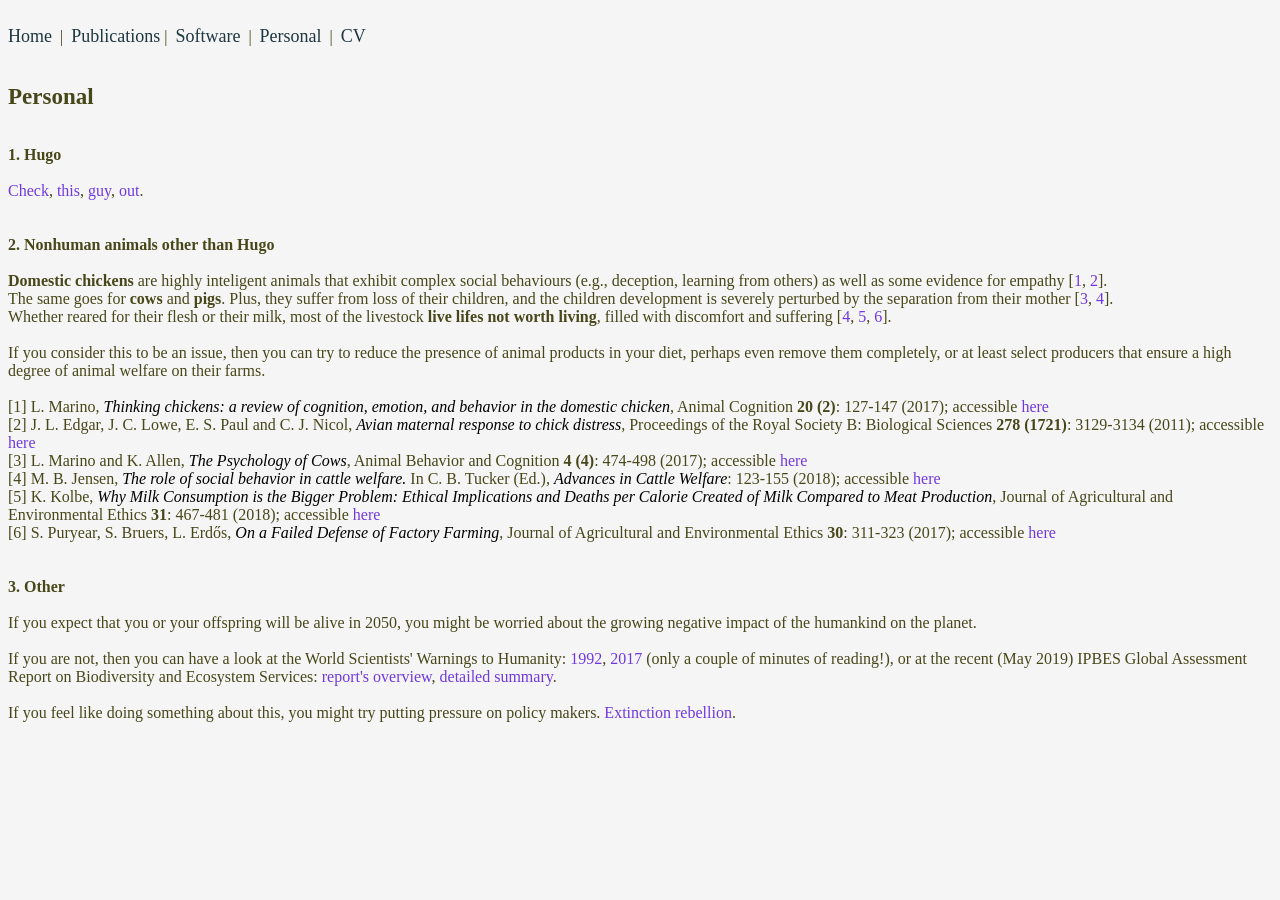
==== perssonal.html @ b8c838b6 "Add files via upload" ====
<!DOCTYPE html PUBLIC "-//W3C//DTD HTML 4.01 Transitional//EN">
<html>

<head>










  <style></style>










  <title>Wojciech Wide&#322;'s personal</title>
  <!-- what follows removes underscore from hyperlinks -->
  <style type="text/css">
    a {
      text-decoration: none
    }
  </style>
</head>


<body style="background-color: rgb(245, 245, 245); color: rgb(71, 71, 25);" alink="#7139df" link="#7139df" vlink="#7139df">










  <br>










  <a href="https://wwidel.github.io/">
    <font color="#1e3740" size="+1">Home</font>
  </a>&nbsp;|&nbsp;<a href="publications.html">
    <font color="#1e3740" size="+1">Publications</font>
  </a> |&nbsp;<a href="sofft.html">
    <font color="#1e3740" size="+1">Software</font>
  </a>&nbsp;|&nbsp;<a href="perssonal.html">
    <font color="#1e3740" size="+1">Personal</font>
  </a>&nbsp;|&nbsp;<a href="widel_cv.pdf">
    <font color="#1e3740" size="+1">CV</font>
  </a>
  <br>










  <br>










  <br>










  <big><big><span style="font-weight: bold;">Personal</span></big></big><br>










  <br>










  <span style="font-weight: bold;"><br>










    1. Hugo</span><br>










  <br>










  <a href="h/8e354137857ad4e91305e4265610dba4.png">Check</a>, <a href="h/8395909b89726eeef52954da20ba8bb7.png">this</a>, <a href="h/45d3d6acde45b39a26a9d5a54f36d6c9.png">guy</a>, <a href="h/58a62708e1736505fa2766186329f125.png">out</a>.<br>










  <br>










  <br>










  <span style="font-weight: bold;">2. Nonhuman animals other than Hugo<br>










    <br>










    Domestic chickens</span> are highly inteligent animals that exhibit
  complex social behaviours (e.g., deception, learning from others) as
  well as some evidence for empathy [<a href="#1">1</a>, <a href="#2">2</a>].<br>








  <span style="font-weight: bold;"></span>The same goes for <span style="font-weight: bold;">cows</span> and <span style="font-weight: bold;">pigs</span>.
  Plus, they suffer from loss of their children, and the children
  development is severely perturbed by the separation from their mother [<a href="#3">3</a>, <a href="#welfare">4</a>].<br>





  Whether reared for their flesh or their milk, most of the livestock
  <span style="font-weight: bold;">live lifes not worth living</span>, filled with discomfort and suffering [<a href="#welfare">4</a>,&nbsp;<a href="#milk">5</a>, <a href="#ff">6</a>].<br>




  <br>





  If you consider this to be an issue, then you can try to reduce the
  presence of animal products in your diet, perhaps even remove them
  completely, or at least select producers that ensure a high degree of animal welfare on their farms.<br>






  <br>








  <a name="1"></a>[1] L. Marino<span style="font-style: italic;"></span>,&nbsp;<span style="color: rgb(0, 0, 0); font-style: italic;"></span><span style="color: rgb(0, 0, 0); font-style: italic;">Thinking chickens: a review of cognition, emotion,
    and behavior in the domestic chicken</span>,&nbsp;Animal Cognition&nbsp;<span style="font-weight: bold;"><span style="font-weight: bold;">20<span style="font-weight: bold;"> (2)</span></span></span>:
  127-147&nbsp;(2017); accessible <a href="https://www.researchgate.net/publication/312025719_Thinking_chickens_a_review_of_cognition_emotion_and_behavior_in_the_domestic_chicken">here</a><br>








  <a name="2"></a>[2] J. L. Edgar, J. C. Lowe, E. S. Paul and C. J. Nicol,&nbsp;<span style="color: rgb(0, 0, 0); font-style: italic;">Avian maternal response to chick distress</span>,&nbsp;Proceedings of the Royal Society B: Biological Sciences
  <span style="font-weight: bold;"><span style="font-weight: bold;">278<span style="font-weight: bold;"> (1721)</span></span></span>:&nbsp;3129-3134&nbsp;(2011); accessible <a href="https://doi.org/10.1098/rspb.2010.2701">here</a><br>








  <a name="3"></a>[3] L. Marino and K. Allen,&nbsp;<span style="color: rgb(0, 0, 0); font-style: italic;"></span><span style="color: rgb(0, 0, 0); font-style: italic;">The Psychology of Cows</span>,&nbsp;Animal Behavior and Cognition&nbsp;<span
    style="font-weight: bold;"><span style="font-weight: bold;">4<span style="font-weight: bold;"> (4)</span></span></span>: 474-498&nbsp;(2017); accessible <a href="https://dx.doi.org/10.26451/abc.04.04.06.2017">here<br>






  </a><a name="welfare"></a>[4] M. B. Jensen,&nbsp;<span style="color: rgb(0, 0, 0); font-style: italic;">The role of social behavior in cattle welfare.</span>&nbsp;In C. B. Tucker (Ed.), <span style="color: rgb(0, 0, 0); font-style: italic;">Advances
    in Cattle Welfare</span><span style="font-weight: bold;"><span style="font-weight: bold;"><span style="font-weight: bold;"></span></span></span>:&nbsp;123-155 (2018); accessible <a href="https://www.sciencedirect.com/science/article/pii/B9780081009383000061">here</a><br>










  <span style="font-weight: bold;"></span>










  <a name="milk"></a>[5] K. Kolbe,&nbsp;<span style="color: rgb(0, 0, 0); font-style: italic;">Why
    Milk Consumption is the Bigger Problem: Ethical Implications and Deaths
    per Calorie Created of Milk Compared to Meat Production</span>,&nbsp;Journal of Agricultural and Environmental Ethics&nbsp;<span style="font-weight: bold;"><span style="font-weight: bold;">31<span style="font-weight: bold;"></span></span></span>:
  467-481 (2018); accessible <a href="https://link.springer.com/article/10.1007%2Fs10806-018-9740-9">here</a><br>








  <span style="font-weight: bold;">

  </span><a name="ff"></a>[6]<span style="font-weight: bold;"> </span>S. Puryear, S. Bruers, L. Erd&#337;s,&nbsp;<span style="color: rgb(0, 0, 0); font-style: italic;">On a Failed Defense of Factory Farming</span>,&nbsp;Journal of Agricultural and
  Environmental Ethics&nbsp;<span style="font-weight: bold;"><span style="font-weight: bold;">30<span style="font-weight: bold;"></span></span></span>: 311-323 (2017); accessible <a href="https://link.springer.com/article/10.1007/s10806-017-9666-7">here</a><br>





  <span style="font-weight: bold;">
    <br>





    <br>





    3. Other<br>






    <br>






  </span>If you expect that you or your offspring will be alive in 2050,
  you might be worried about the growing negative impact of the humankind on
  the planet.<br>


  <br>



  If you are not, then you can have a look at the World Scientists' Warnings to Humanity: <a href="https://www.ucsusa.org/sites/default/files/attach/2017/11/World%20Scientists%27%20Warning%20to%20Humanity%201992.pdf">1992</a>, <a href="https://academic.oup.com/bioscience/article-pdf/67/12/1026/22538550/bix125.pdf">2017</a>
  (only a couple of minutes of reading!),
  or at the recent (May 2019) IPBES Global Assessment Report on Biodiversity and Ecosystem Services:
  <a href="https://www.ipbes.net/news/Media-Release-Global-Assessment">report's overview</a>,
  <a href="https://www.ipbes.net/sites/default/files/downloads/spm_unedited_advance_for_posting_htn.pdf">detailed summary</a>.
  <br>
  <br>


  If you feel like doing something about this, you might try putting pressure on policy makers.&nbsp;<a href="https://rebellion.earth/">Extinction rebellion</a>.<br>










  <br>



  <br>










</body>

</html>
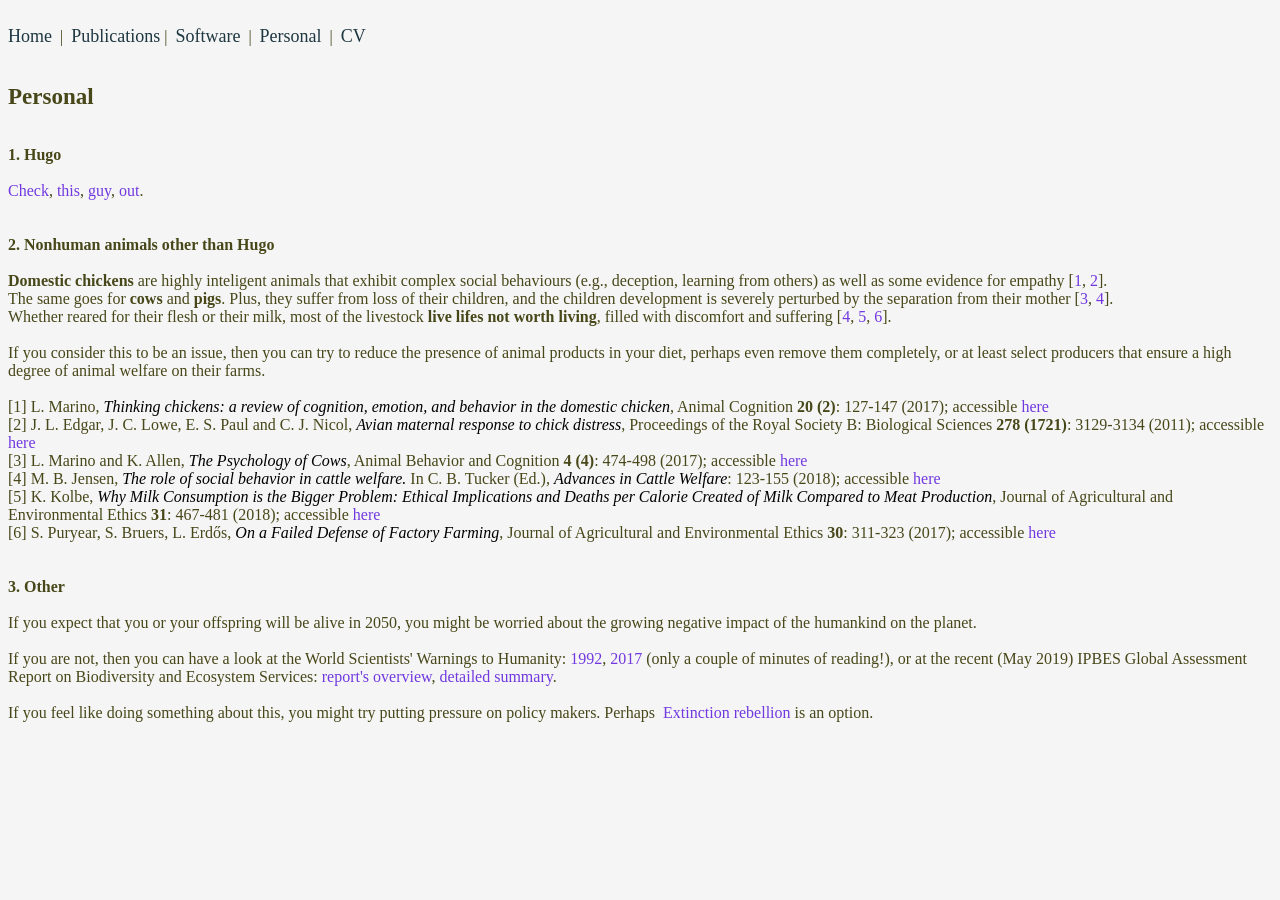
==== commit ecbfa2f3: "Update perssonal.html" ====
--- a/perssonal.html
+++ b/perssonal.html
@@ -376,7 +376,7 @@
   <br>
 
 
-  If you feel like doing something about this, you might try putting pressure on policy makers.&nbsp;<a href="https://rebellion.earth/">Extinction rebellion</a>.<br>
+  If you feel like doing something about this, you might try putting pressure on policy makers. Perhaps &nbsp;<a href="https://rebellion.earth/">Extinction rebellion</a> is an option.<br>
 
 
 
@@ -404,4 +404,4 @@
 
 </body>
 
-</html>+</html>
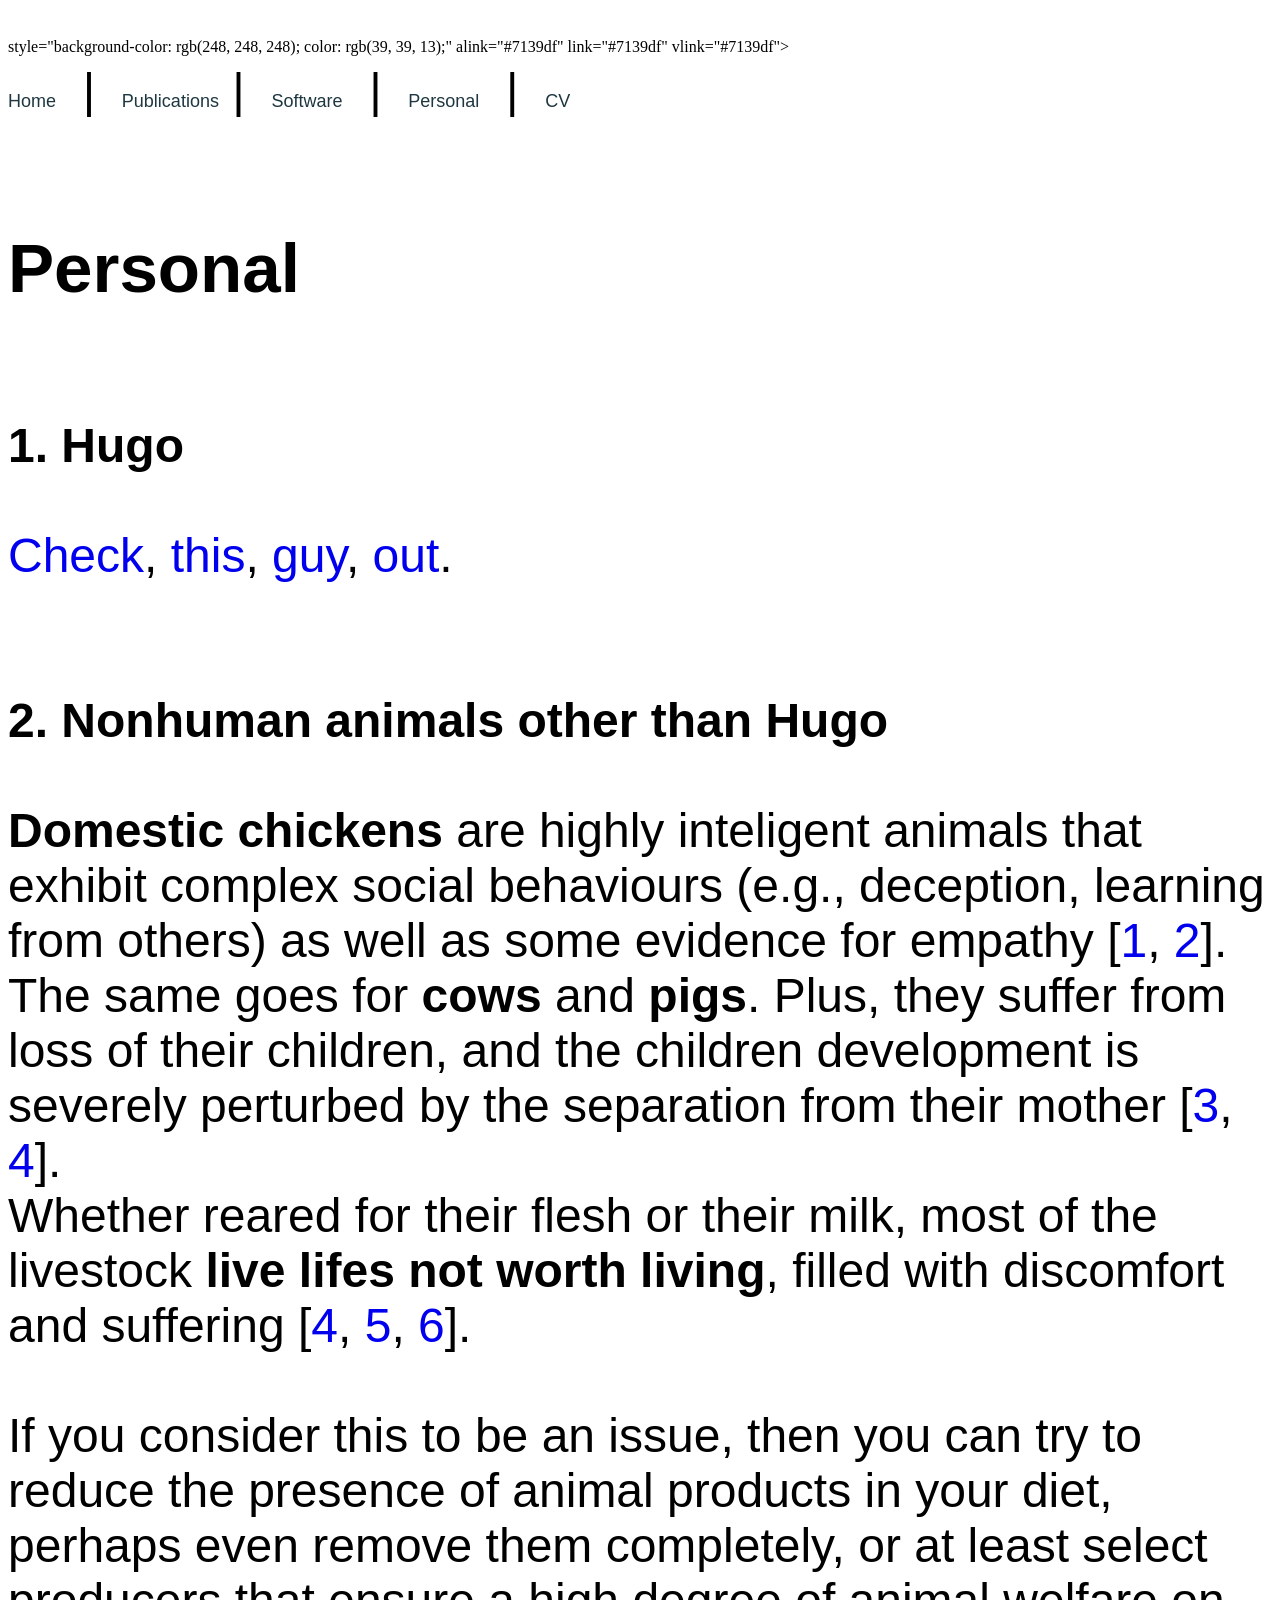
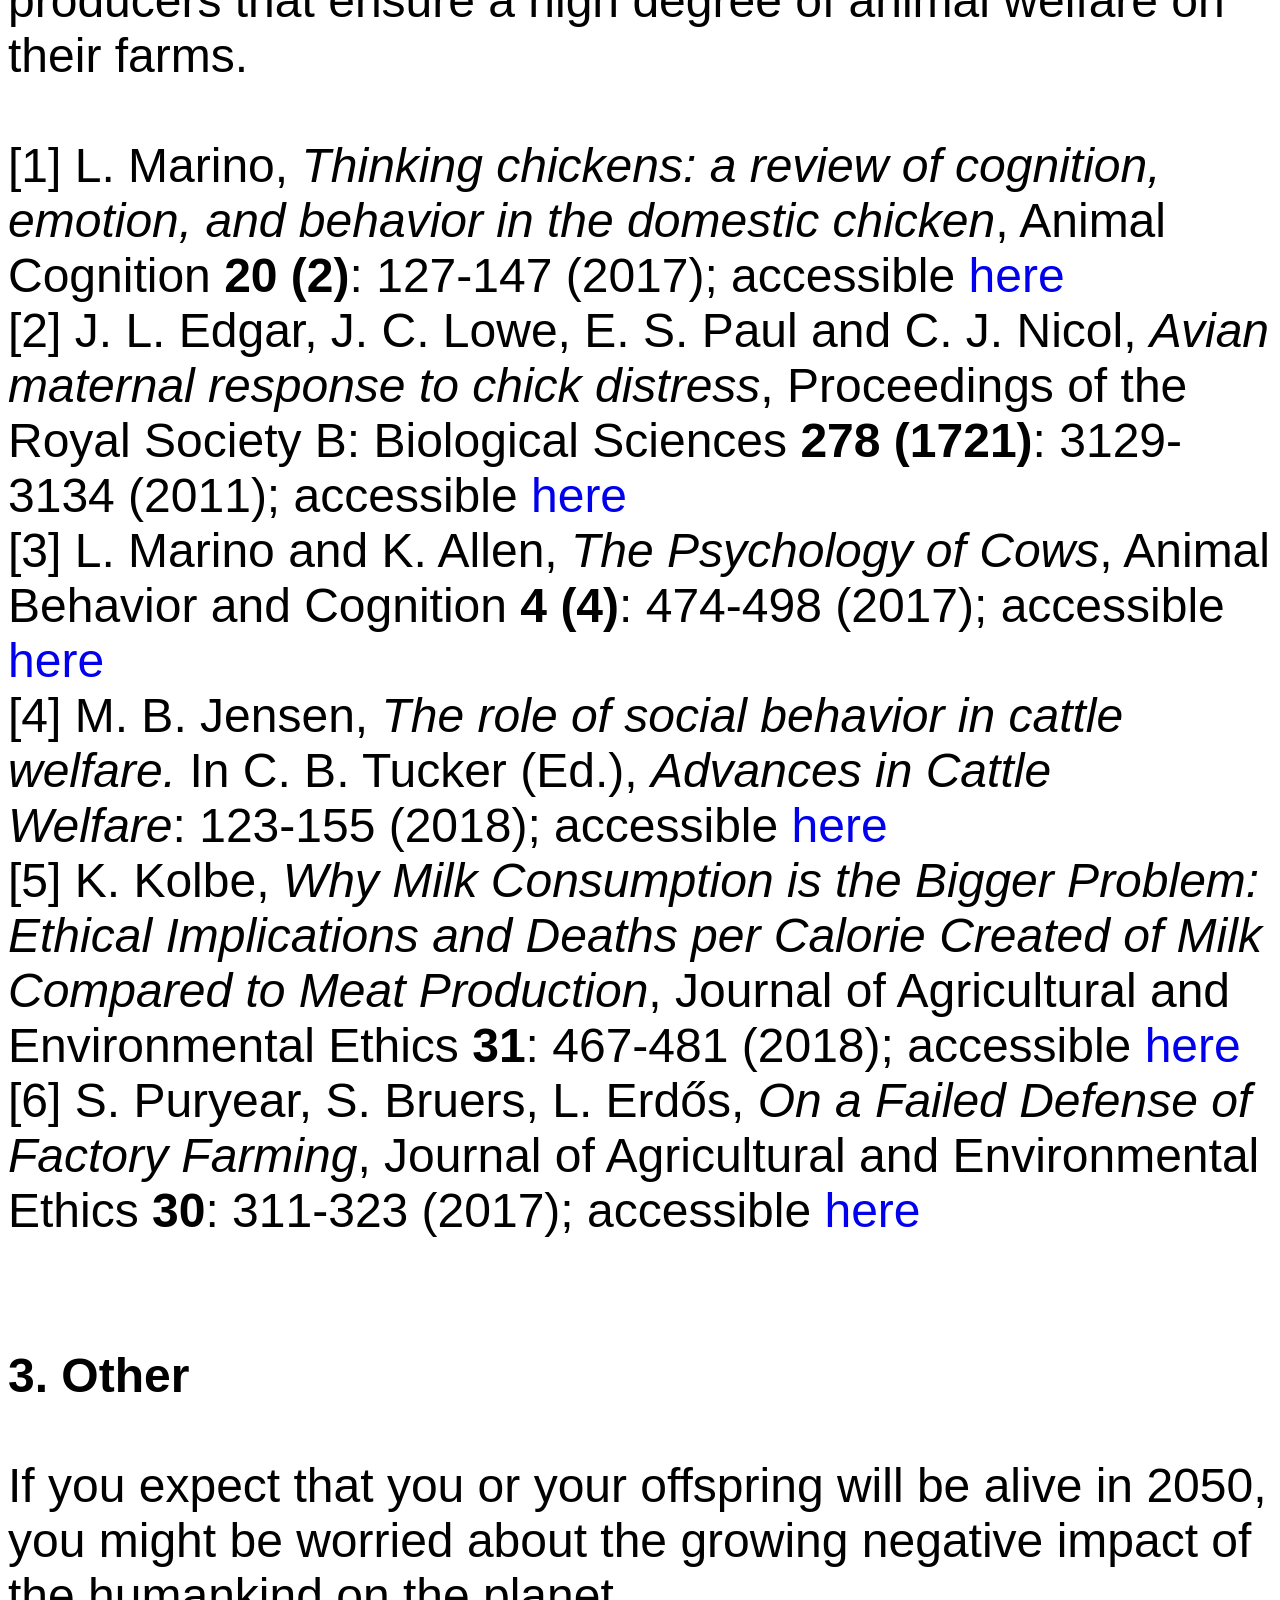
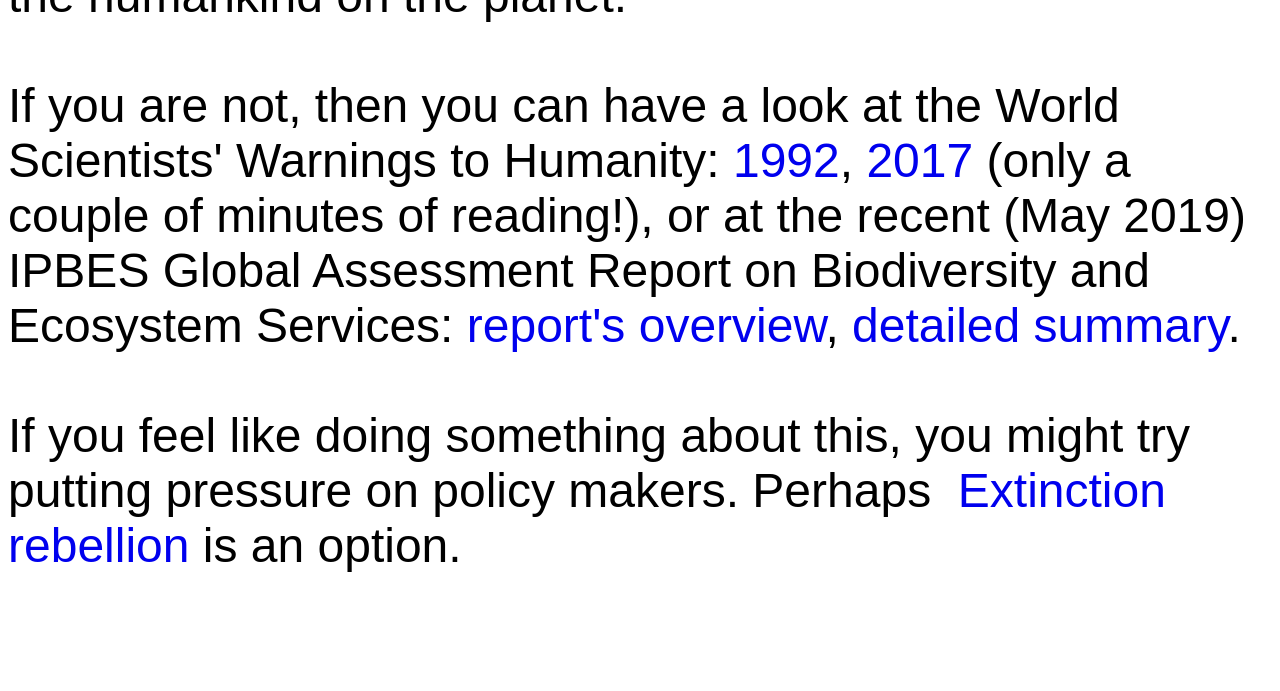
==== commit c7e215ad: "Update perssonal.html" ====
--- a/perssonal.html
+++ b/perssonal.html
@@ -33,7 +33,9 @@
 </head>
 
 
-<body style="background-color: rgb(245, 245, 245); color: rgb(71, 71, 25);" alink="#7139df" link="#7139df" vlink="#7139df">
+style="background-color: rgb(248, 248, 248); color: rgb(39, 39, 13);"
+ alink="#7139df" link="#7139df" vlink="#7139df">
+<font face="verdana,georgia,helvetica" size="14">
 
 
 
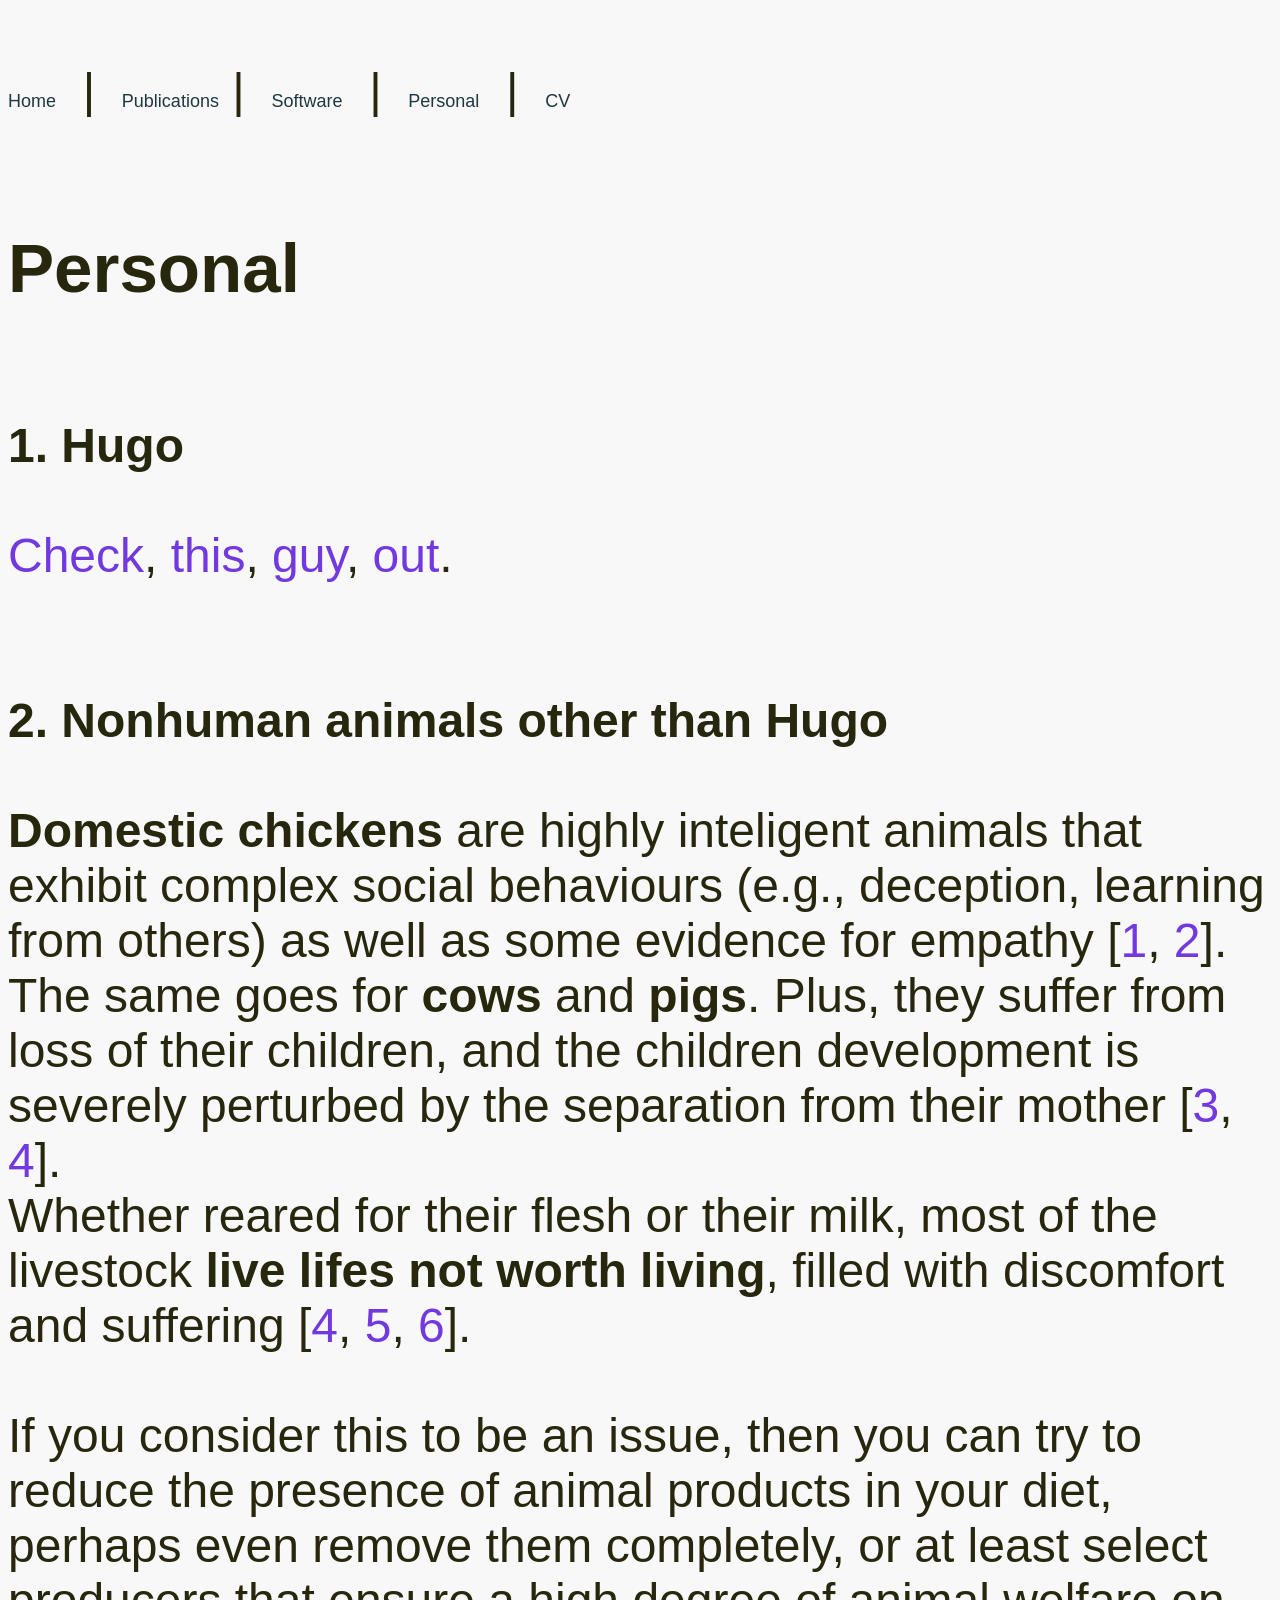
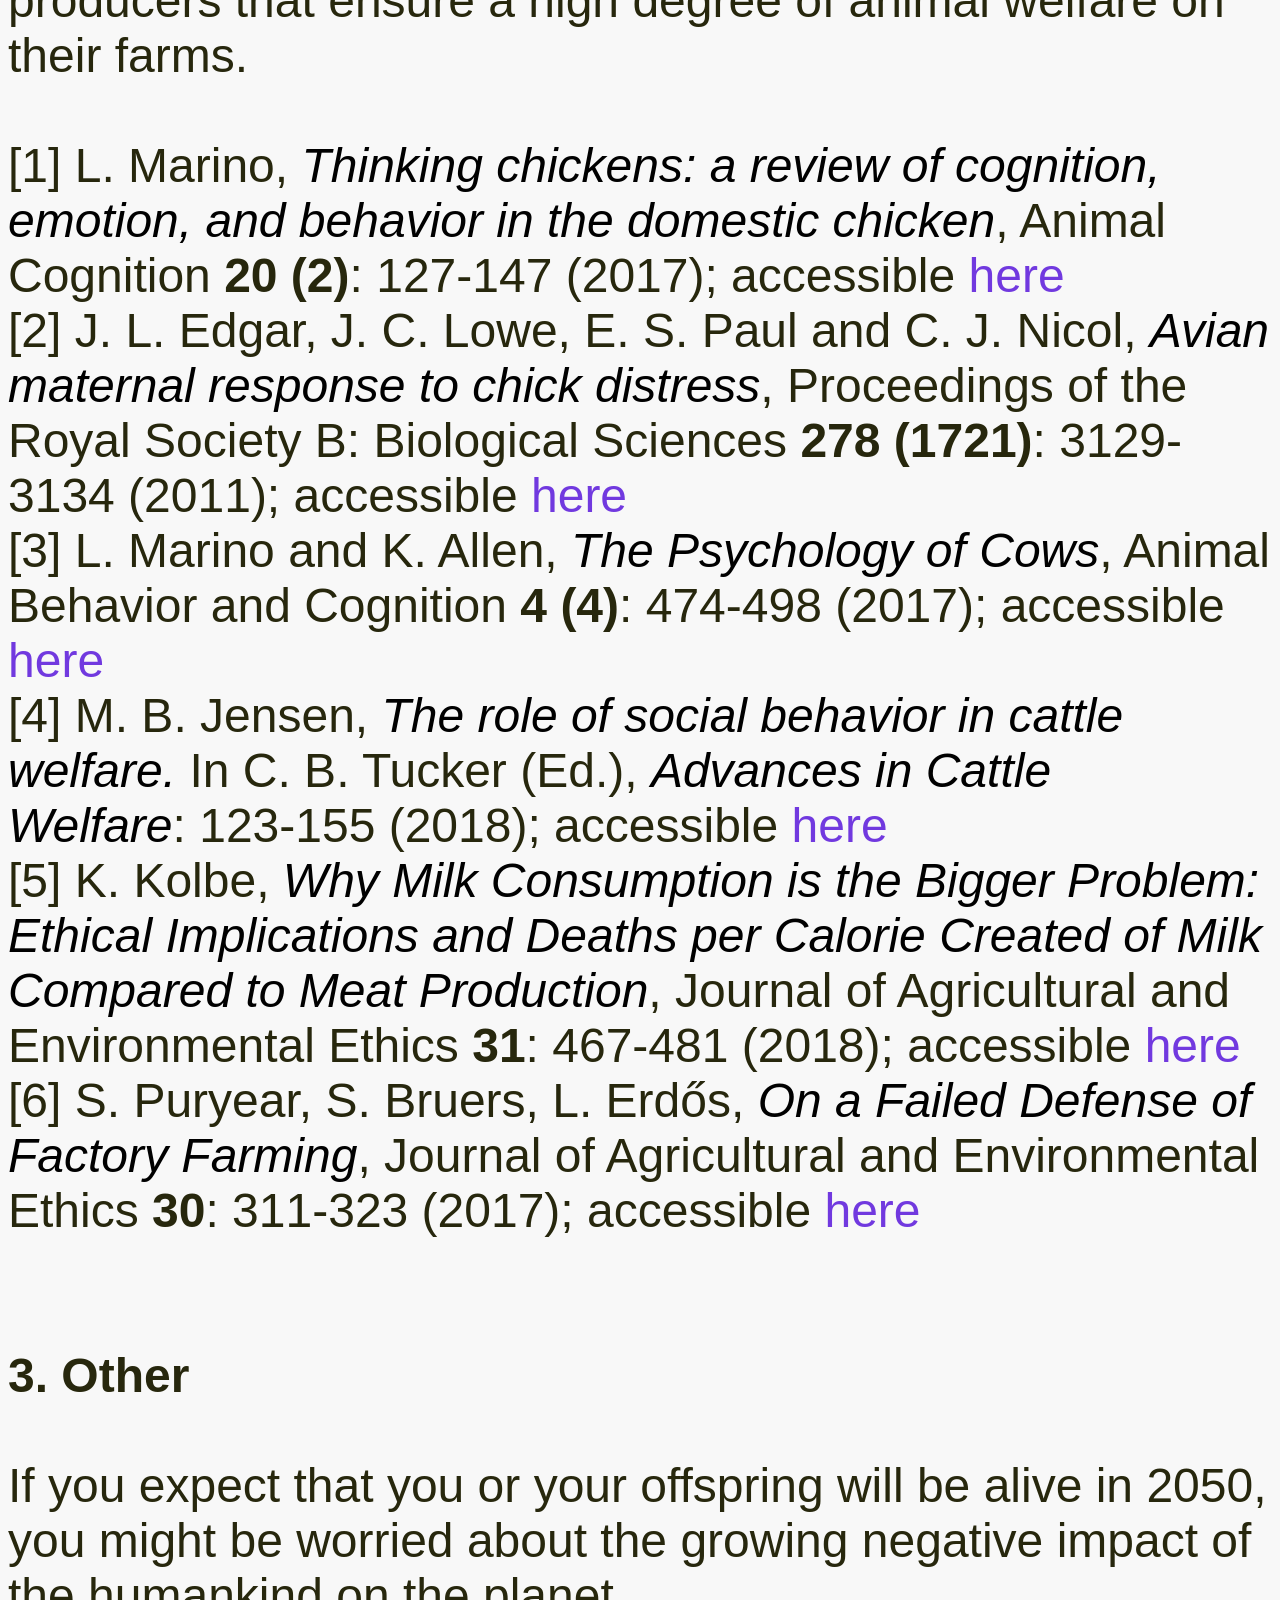
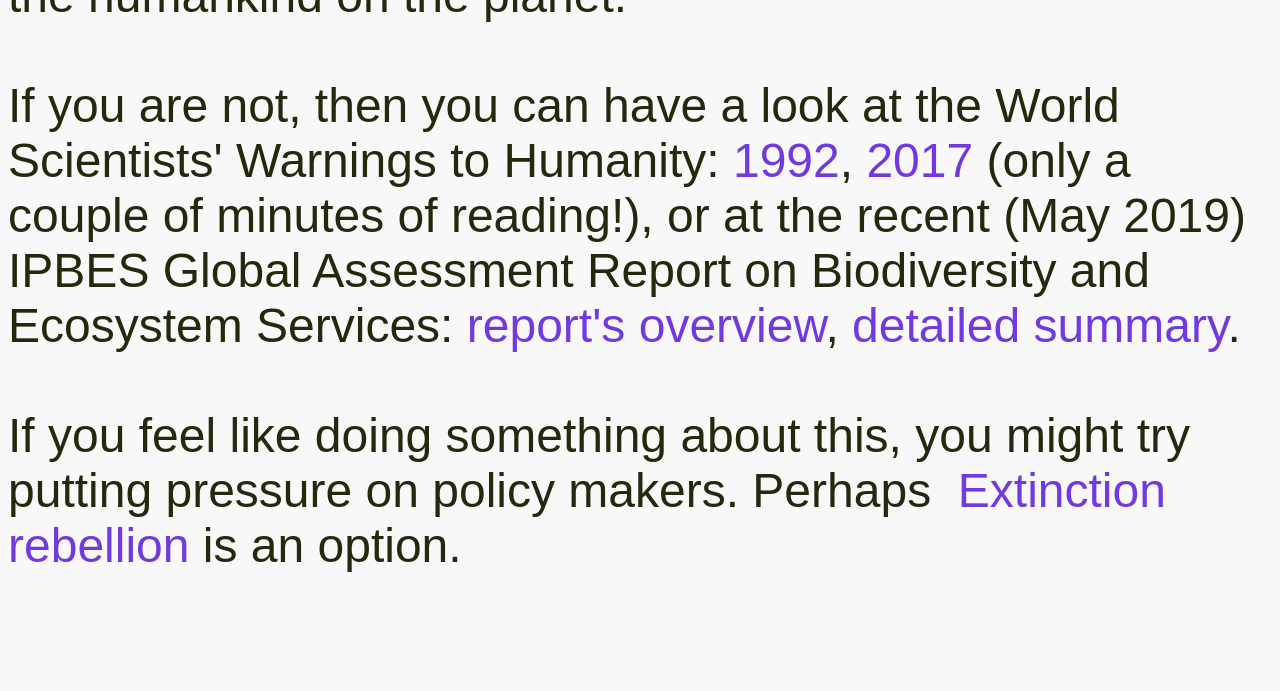
==== commit 277ee05b: "Update perssonal.html" ====
--- a/perssonal.html
+++ b/perssonal.html
@@ -32,7 +32,7 @@
   </style>
 </head>
 
-
+<body
 style="background-color: rgb(248, 248, 248); color: rgb(39, 39, 13);"
  alink="#7139df" link="#7139df" vlink="#7139df">
 <font face="verdana,georgia,helvetica" size="14">
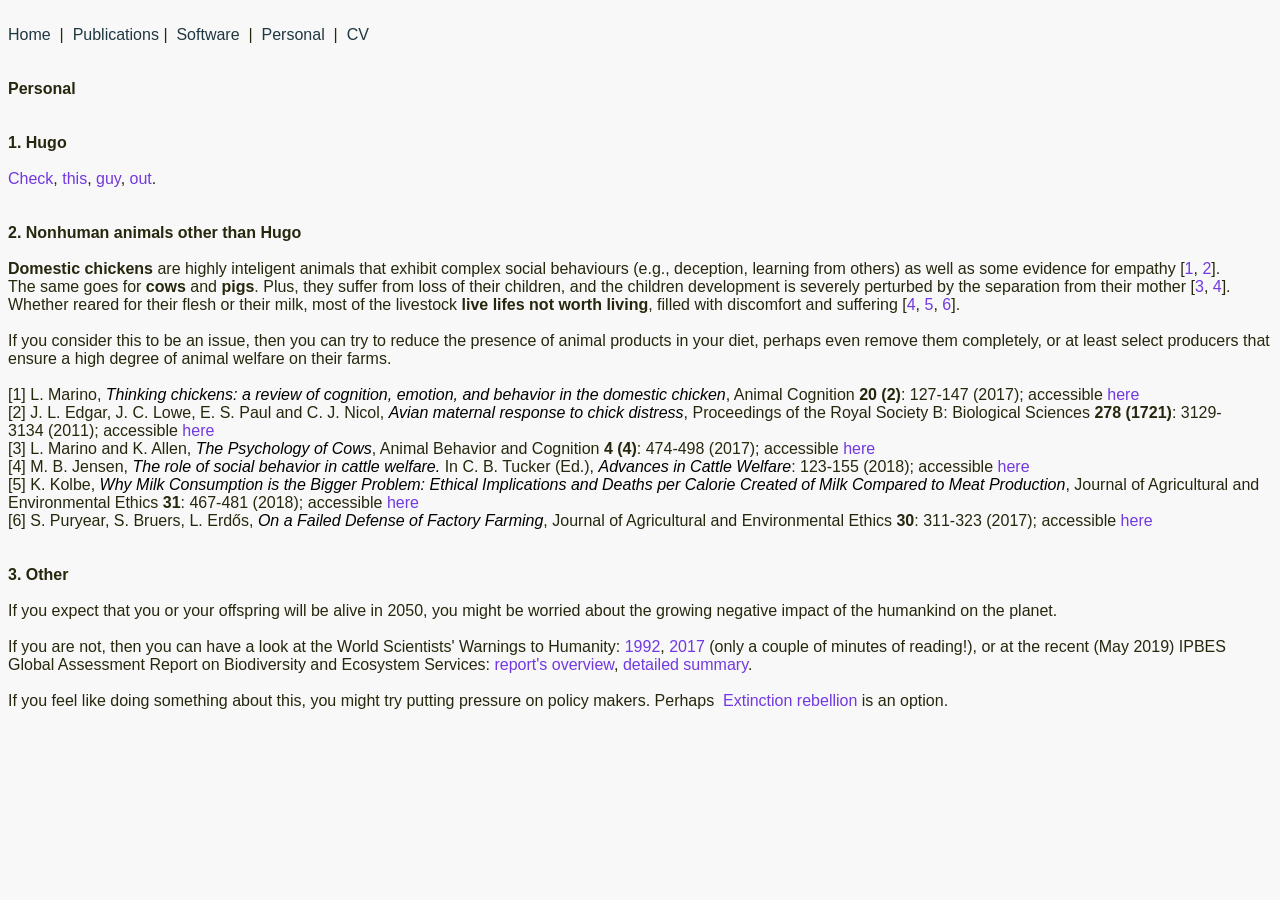
==== commit 27431aa8: "Update perssonal.html" ====
--- a/perssonal.html
+++ b/perssonal.html
@@ -9,38 +9,22 @@
 
 
 
-
-
-
-  <style></style>
-
-
-
-
-
-
-
-
-
-
   <title>Wojciech Wide&#322;'s personal</title>
   <!-- what follows removes underscore from hyperlinks -->
-  <style type="text/css">
+ <style type="text/css">
     a {
       text-decoration: none
     }
+    * {
+      font-family: 'Verdana','Georgia','Helvetica';
+      font-size: 16px;
+    }
   </style>
 </head>
 
 <body
 style="background-color: rgb(248, 248, 248); color: rgb(39, 39, 13);"
  alink="#7139df" link="#7139df" vlink="#7139df">
-<font face="verdana,georgia,helvetica" size="14">
-
-
-
-
-
 
 
 
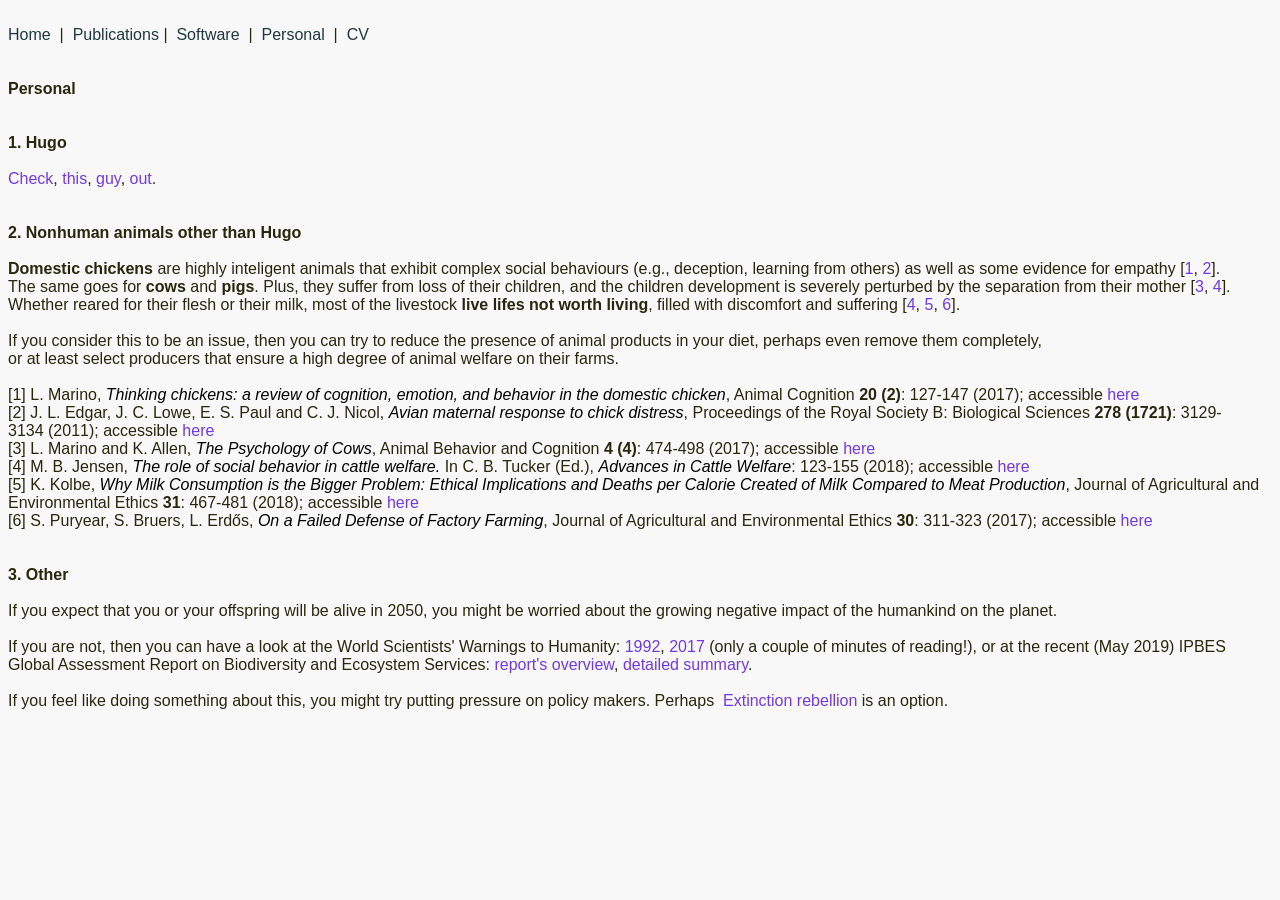
==== commit 9ba0b384: "Update perssonal.html" ====
--- a/perssonal.html
+++ b/perssonal.html
@@ -208,27 +208,17 @@
 
   <span style="font-weight: bold;"></span>The same goes for <span style="font-weight: bold;">cows</span> and <span style="font-weight: bold;">pigs</span>.
   Plus, they suffer from loss of their children, and the children
-  development is severely perturbed by the separation from their mother [<a href="#3">3</a>, <a href="#welfare">4</a>].<br>
-
-
-
-
-
+  development is severely perturbed by the separation from their mother [<a href="#3">3</a>, <a href="#welfare">4</a>].
+  <br>
   Whether reared for their flesh or their milk, most of the livestock
   <span style="font-weight: bold;">live lifes not worth living</span>, filled with discomfort and suffering [<a href="#welfare">4</a>,&nbsp;<a href="#milk">5</a>, <a href="#ff">6</a>].<br>
 
 
-
-
-  <br>
-
-
-
-
+  <br>
 
   If you consider this to be an issue, then you can try to reduce the
   presence of animal products in your diet, perhaps even remove them
-  completely, or at least select producers that ensure a high degree of animal welfare on their farms.<br>
+  completely,<br>or at least select producers that ensure a high degree of animal welfare on their farms.<br>
 
 
 
